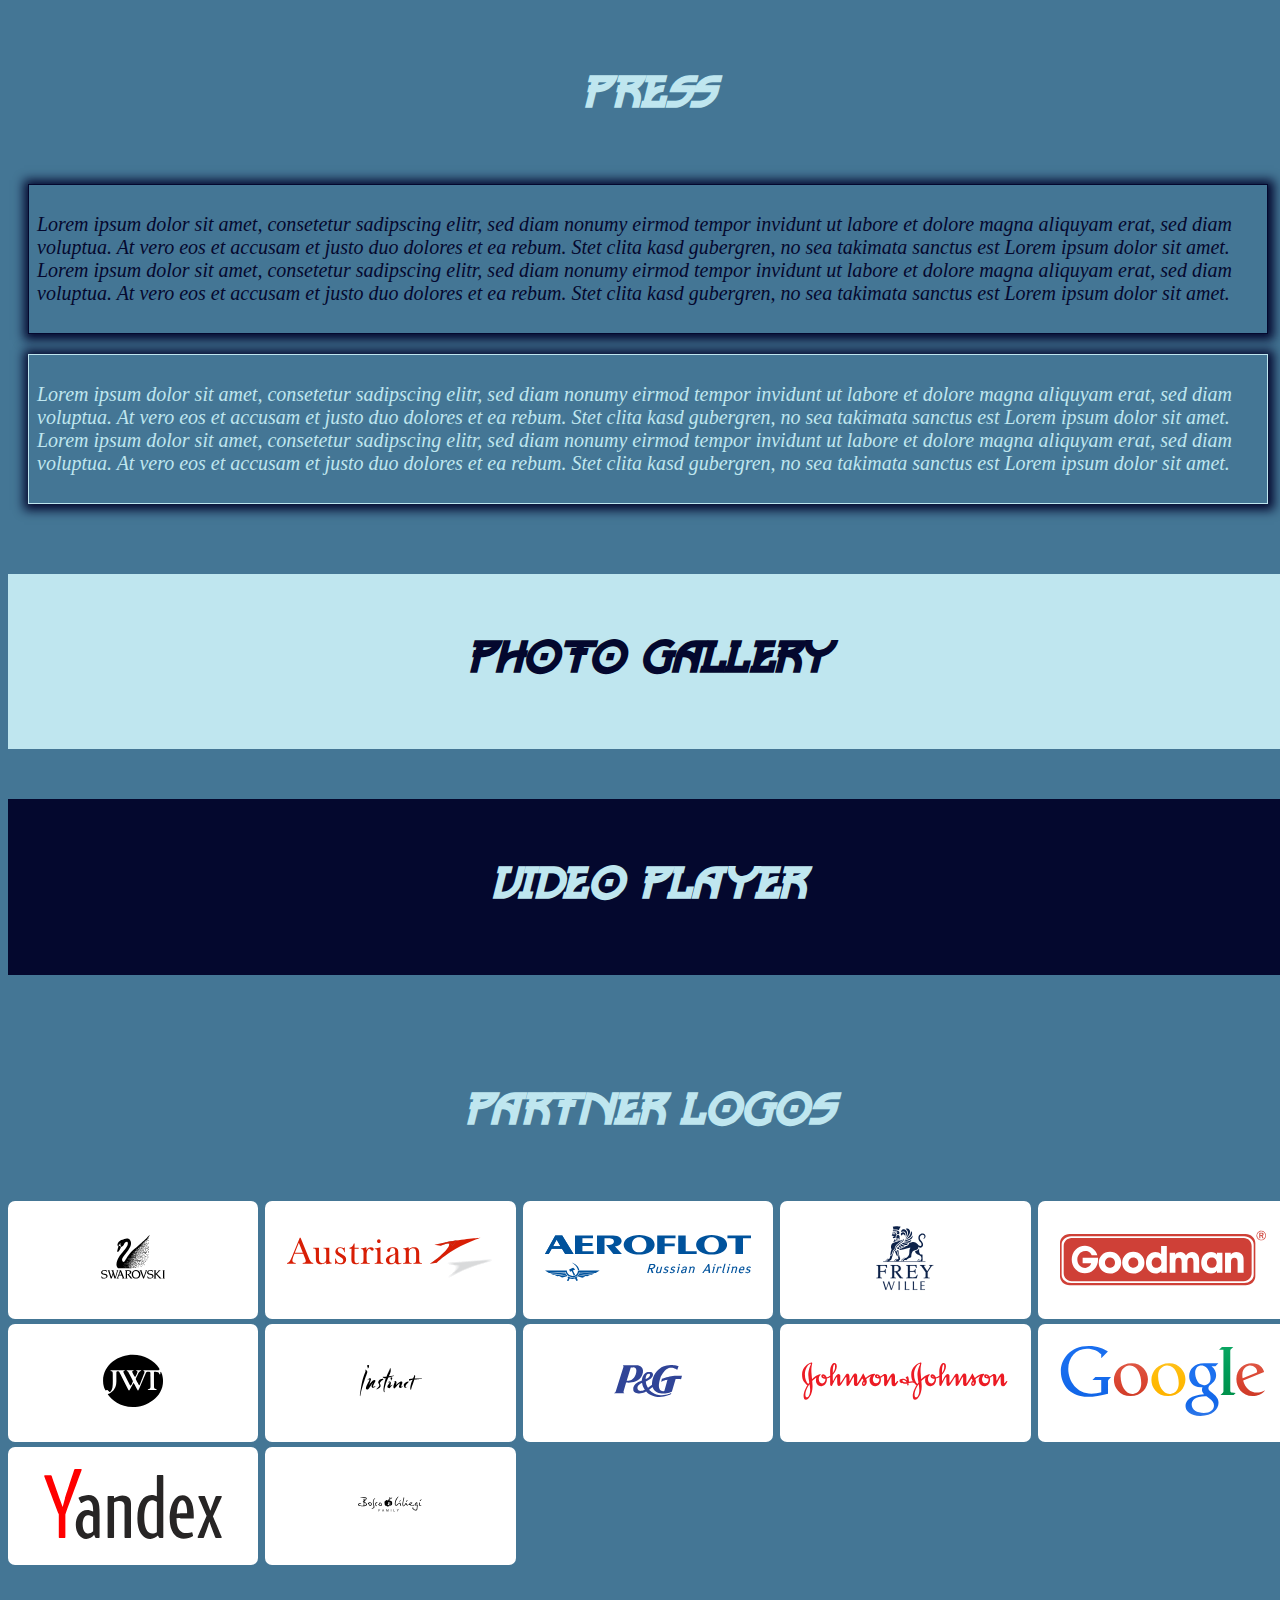
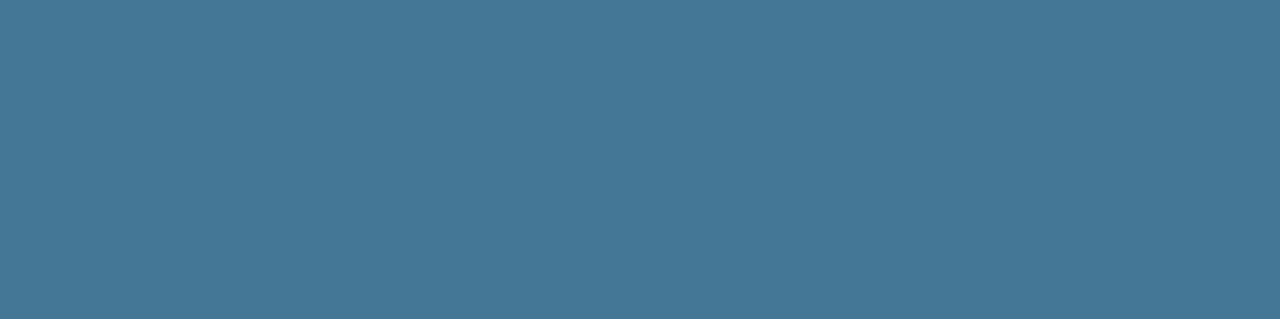
==== portfolio.html @ 3d84c5cb "Portfolio sections added" ====
<!DOCTYPE html>
<html lang="en">
  <head>
    <meta charset="UTF-8" />
    <meta http-equiv="X-UA-Compatible" content="IE=edge" />
    <meta
      name="viewport"
      content="width=device-width, initial-scale=1.0, shrink-to-fit=no"
    />
    <title>Portfolio</title>
    <link rel="stylesheet" href="assets/styles/normalise.css" />
    <link
      rel="stylesheet"
      href="https://cdn.jsdelivr.net/npm/bootstrap@4.5.3/dist/css/bootstrap.min.css"
      integrity="sha384-TX8t27EcRE3e/ihU7zmQxVncDAy5uIKz4rEkgIXeMed4M0jlfIDPvg6uqKI2xXr2"
      crossorigin="anonymous"
    />
    <link rel="stylesheet" href="./assets/styles/style_portfolio.css" />
  </head>
  <body>
    <header></header>
    <main>
      <section>
        <div class="main-section__block main-section__press-reviews">
          <h2>Press</h2>
          <div
            class="main-section__press-reviews_para main-section__press-reviews_para1"
          >
            <p>
              Lorem ipsum dolor sit amet, consetetur sadipscing elitr, sed diam
              nonumy eirmod tempor invidunt ut labore et dolore magna aliquyam
              erat, sed diam voluptua. At vero eos et accusam et justo duo
              dolores et ea rebum. Stet clita kasd gubergren, no sea takimata
              sanctus est Lorem ipsum dolor sit amet. Lorem ipsum dolor sit
              amet, consetetur sadipscing elitr, sed diam nonumy eirmod tempor
              invidunt ut labore et dolore magna aliquyam erat, sed diam
              voluptua. At vero eos et accusam et justo duo dolores et ea rebum.
              Stet clita kasd gubergren, no sea takimata sanctus est Lorem ipsum
              dolor sit amet.
            </p>
          </div>
          <div
            class="main-section__press-reviews_para main-section__press-reviews_para2"
          >
            <p>
              Lorem ipsum dolor sit amet, consetetur sadipscing elitr, sed diam
              nonumy eirmod tempor invidunt ut labore et dolore magna aliquyam
              erat, sed diam voluptua. At vero eos et accusam et justo duo
              dolores et ea rebum. Stet clita kasd gubergren, no sea takimata
              sanctus est Lorem ipsum dolor sit amet. Lorem ipsum dolor sit
              amet, consetetur sadipscing elitr, sed diam nonumy eirmod tempor
              invidunt ut labore et dolore magna aliquyam erat, sed diam
              voluptua. At vero eos et accusam et justo duo dolores et ea rebum.
              Stet clita kasd gubergren, no sea takimata sanctus est Lorem ipsum
              dolor sit amet.
            </p>
          </div>
        </div>
      </section>
      <section>
        <div class="main-section__block main-section__photo-gallery">
          <h2>Photo gallery</h2>
        </div>
      </section>
      <section>
        <div class="main-section__block main-section__video-player">
          <h2>Video player</h2>
        </div>
      </section>
      <section>
        <div class="main-section__block main-section__partners">
          <h2>Partner Logos</h2>
          <div class="main-section__partner-logos">
            <div class="main-section__partner-logo">
              <div>
                <object
                  class="main-section__logo main-section__logo_swarovski"
                  type="image/svg+xml"
                  data="assets/img/swarovski-1.svg"
                ></object>
              </div>
            </div>
            <div class="main-section__partner-logo">
              <div>
                <object
                  class="main-section__logo main-section__logo_austrian-airlines"
                  type="image/svg+xml"
                  data="assets/img/austrian-airlines-4.svg"
                ></object>
              </div>
            </div>
            <div class="main-section__partner-logo">
              <div>
                <object
                  class="main-section__logo main-section__logo_aeroflot"
                  type="image/svg+xml"
                  data="assets/img/aeroflot-russian-airlines-logo-en-.svg"
                ></object>
              </div>
            </div>
            <div class="main-section__partner-logo">
              <div>
                <object
                  class="main-section__logo main-section__logo_freywille"
                  type="image/svg+xml"
                  data="assets/img/Frey_Wille.svg"
                ></object>
              </div>
            </div>
            <div class="main-section__partner-logo">
              <div>
                <object
                  class="main-section__logo main-section__logo_goodman"
                  type="image/svg+xml"
                  data="assets/img/goodman-ac-1.svg"
                ></object>
              </div>
            </div>
            <div class="main-section__partner-logo">
              <div>
                <object
                  class="main-section__logo main-section__logo_jwt"
                  type="image/svg+xml"
                  data="assets/img/jwt.svg"
                ></object>
              </div>
            </div>
            <div class="main-section__partner-logo">
              <div>
                <object
                  class="main-section__logo main-section__logo_instinct"
                  type="image/svg+xml"
                  data="assets/img/instinct.svg"
                ></object>
              </div>
            </div>
            <div class="main-section__partner-logo">
              <div>
                <object
                  class="main-section__logo main-section__logo_p&g"
                  type="image/svg+xml"
                  data="assets/img/procter-gamble-1.svg"
                ></object>
              </div>
            </div>
            <div class="main-section__partner-logo">
              <div>
                <object
                  class="main-section__logo main-section__logo_j&j"
                  type="image/svg+xml"
                  data="assets/img/johnson-johnson-4.svg"
                ></object>
              </div>
            </div>
            <div class="main-section__partner-logo">
              <div>
                <object
                  class="main-section__logo main-section__logo_google"
                  type="image/svg+xml"
                  data="assets/img/google-1-1.svg"
                ></object>
              </div>
            </div>
            <div class="main-section__partner-logo">
              <div>
                <object
                  class="main-section__logo main-section__logo_yandex"
                  type="image/svg+xml"
                  data="assets/img/yandex-2.svg"
                ></object>
              </div>
            </div>
            <div class="main-section__partner-logo">
              <div>
                <object
                  class="main-section__logo main-section__logo_bosco-di-ciliegi"
                  type="image/svg+xml"
                  data="assets/img/bosco-di-ciliegi-family-77492.svg"
                ></object>
              </div>
            </div>
          </div>
        </div>
      </section>
    </main>
    <footer></footer>

    <script
      src="https://code.jquery.com/jquery-3.5.1.slim.min.js"
      integrity="sha384-DfXdz2htPH0lsSSs5nCTpuj/zy4C+OGpamoFVy38MVBnE+IbbVYUew+OrCXaRkfj"
      crossorigin="anonymous"
    ></script>
    <script
      src="https://cdn.jsdelivr.net/npm/bootstrap@4.5.3/dist/js/bootstrap.bundle.min.js"
      integrity="sha384-ho+j7jyWK8fNQe+A12Hb8AhRq26LrZ/JpcUGGOn+Y7RsweNrtN/tE3MoK7ZeZDyx"
      crossorigin="anonymous"
    ></script>
  </body>
</html>
---- assets/styles/style_portfolio.css ----
@font-face {
  font-family: "SanghaKali";
  font-style: normal;
  font-weight: 400;
  src: url("/assets/fonts/font/SanghaKali-Regular.woff2") format("woff2"),
    url("/assets/fonts/font/SanghaKali-Regular.woff") format("woff");
}

body {
  background-color: #447695;
}
h2 {
  font-family: "SanghaKali";
  font-size: 3em;
  line-height: 2em;
  text-transform: uppercase;
  font-style: italic;
  text-align: center;
}

.main-section__block {
  display: inline-block;
  width: 100vw;
  height: 100%;
  margin-bottom: 50px;
}
.main-section__press-reviews {
  color: #bfe6ef;
}
.main-section__photo-gallery {
  background-color: #bfe6ef;
  color: #04082e;
}
.main-section__video-player {
  background-color: #04082e;
  color: #bfe6ef;
}
.main-section__partners {
  color: #bfe6ef;
}

.main-section__partner-logos {
  display: grid;
  grid-template-columns: repeat(5, 1fr);
  grid-template-rows: repeat(5, 1fr);
  align-items: stretch;
  column-gap: 7px;
  row-gap: 5px;
  margin-bottom: 50px;
  margin-top: 40px;
}

.main-section__partner-logo {
  background: #ffffff;
  border-radius: 7px;
  padding: 22px;
}

.main-section__logo {
  width: 100%;
  height: 70px;
}

.main-section__press-reviews_para {
  margin: 20px;
  padding: 8px;
  font-style: italic;
  font-size: 20px;
  border: 1px solid #bfe6ef;
  box-shadow: 1px 1px 10px 5px #04082e;
}

.main-section__press-reviews_para1 {
  color: #04082e;
  border: 1px solid #04082e;
}
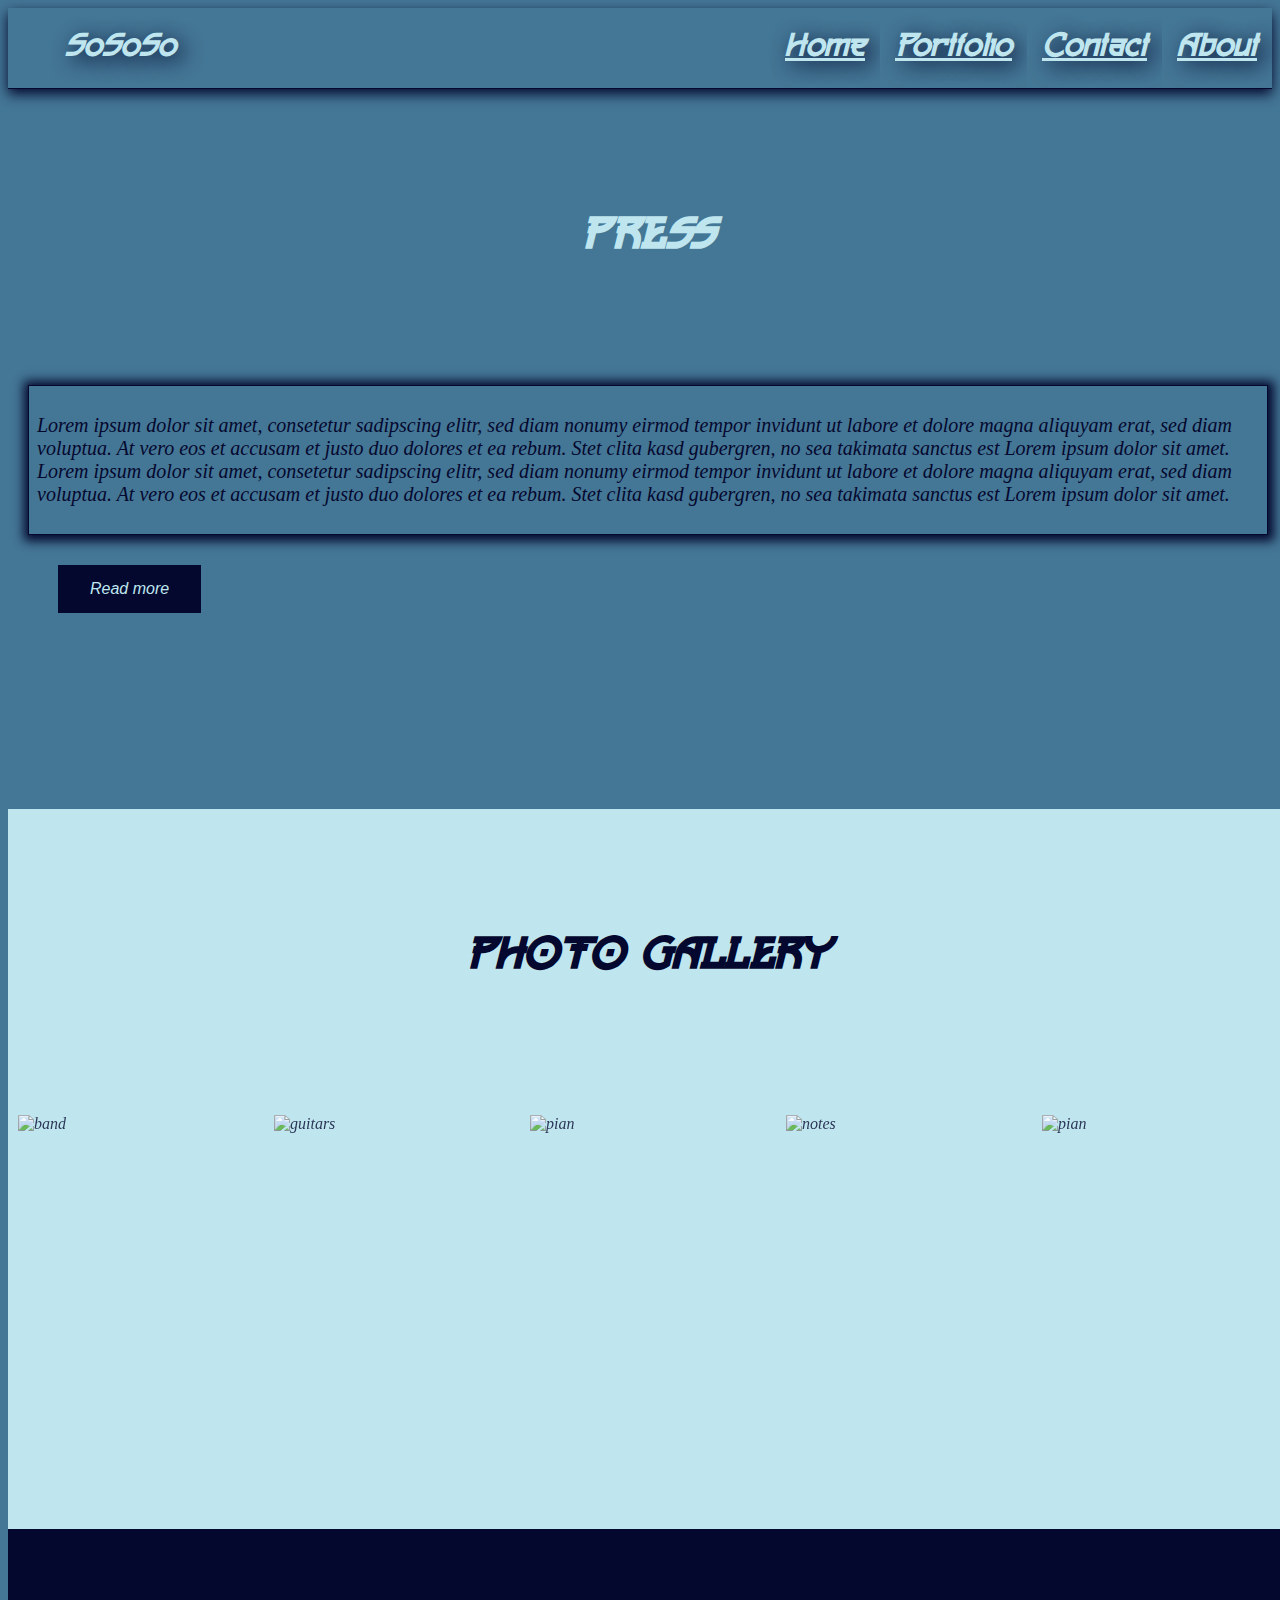
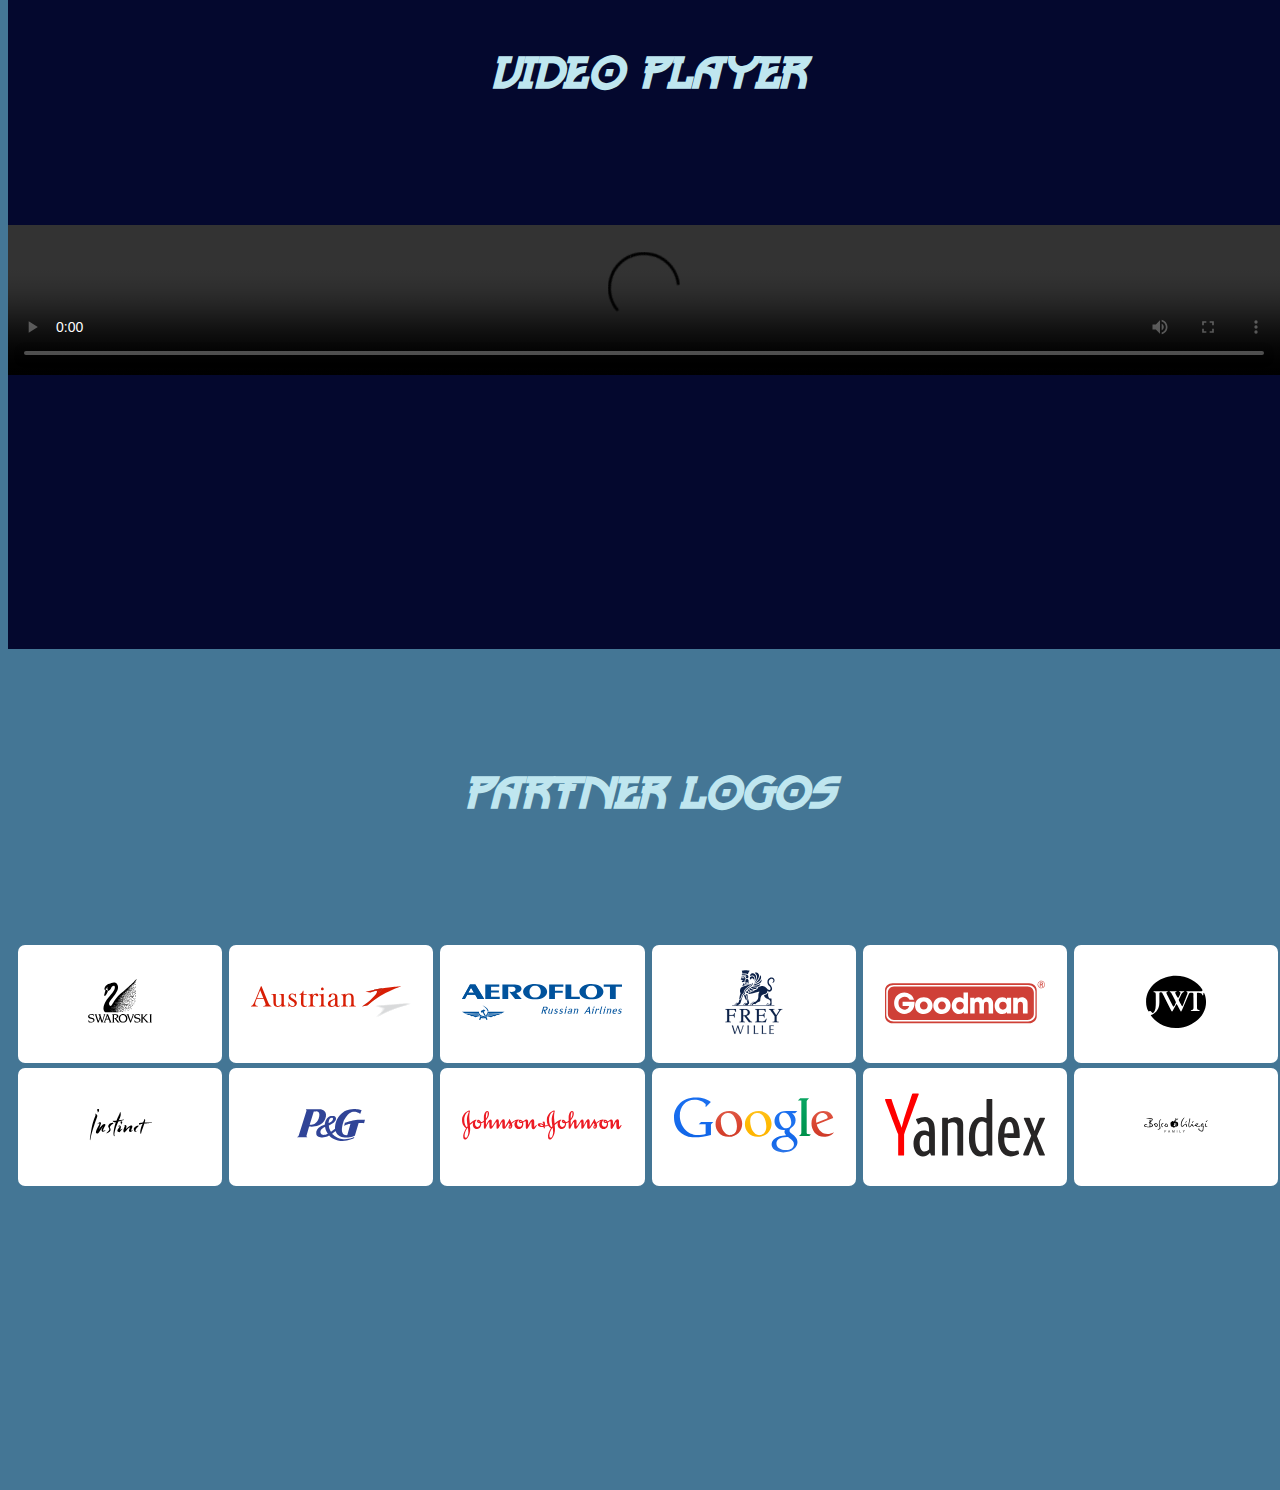
==== commit 2302a925: "Merge pull request #20 from NatashaElistratova/Anna-Ostanina" ====
--- a/portfolio.html
+++ b/portfolio.html
@@ -18,7 +18,16 @@
     <link rel="stylesheet" href="./assets/styles/style_portfolio.css" />
   </head>
   <body>
-    <header></header>
+    <header>
+        <div>
+          <div class="header__logo">SoSoSo</div> 
+        <ul class="header__navigation">
+          <li><a href="index.html">Home</a></li>
+          <li><a href="portfolio.html">Portfolio</a></li>
+          <li><a href="contact.asp">Contact</a></li>
+          <li><a href="about.asp">About</a></li>
+        </ul></div>
+    </header>
     <main>
       <section>
         <div class="main-section__block main-section__press-reviews">
@@ -38,8 +47,10 @@
               Stet clita kasd gubergren, no sea takimata sanctus est Lorem ipsum
               dolor sit amet.
             </p>
-          </div>
-          <div
+            
+          </div>
+          <button class="button" onclick="myFunctiontext()" id="myBtn">Read more</button>
+          <span id="dots">...</span><span id="more"><div
             class="main-section__press-reviews_para main-section__press-reviews_para2"
           >
             <p>
@@ -52,19 +63,70 @@
               invidunt ut labore et dolore magna aliquyam erat, sed diam
               voluptua. At vero eos et accusam et justo duo dolores et ea rebum.
               Stet clita kasd gubergren, no sea takimata sanctus est Lorem ipsum
-              dolor sit amet.
+              dolor sit amet.</span>
             </p>
-          </div>
+            
+          </div>
+         
         </div>
       </section>
       <section>
         <div class="main-section__block main-section__photo-gallery">
           <h2>Photo gallery</h2>
+          <div class="main-section__gallery_row">
+            <div class="main-section__gallery_column">
+              <img
+                src="assets/img/yannis-papanastasopoulos-yWF2LLan-_o-unsplash.jpg"
+                alt="band"
+                onclick="myFunction(this);"
+              />
+            </div>
+            <div class="main-section__gallery_column">
+              <img
+                src="assets/img/diego-catto-DI6ywiG5N0g-unsplash.jpg"
+                alt="guitars"
+                onclick="myFunction(this);"
+              />
+            </div>
+            <div class="main-section__gallery_column">
+              <img
+                src="assets/img/kyle-arcilla-hCuphhtCo9c-unsplash.jpg"
+                alt="pian"
+                onclick="myFunction(this);"
+              />
+            </div>
+            <div class="main-section__gallery_column">
+              <img
+                src="assets/img/marius-masalar-rPOmLGwai2w-unsplash.jpg"
+                alt="notes"
+                onclick="myFunction(this);"
+              />
+            </div>
+            <div class="main-section__gallery_column">
+              <img
+                src="assets/img/oscar-keys-ojVMh1QTVGY-unsplash.jpg"
+                alt="pian"
+                onclick="myFunction(this);"
+              />
+            </div>
+          </div>
+          <div class="main-section__gallery_container">
+            <span
+              onclick="this.parentElement.style.display='none'"
+              class="closebtn"
+              >&times;</span
+            >
+            <img id="expandedImg" style="width: 100%" />
+          </div>
         </div>
       </section>
       <section>
         <div class="main-section__block main-section__video-player">
           <h2>Video player</h2>
+          <video class="main-section__video" controls>
+            <source src="assets/video/pexels-pavel-danilyuk-7352111.mp4" type="video/mp4">
+            Your browser does not support the video tag.
+          </video>
         </div>
       </section>
       <section>
@@ -195,5 +257,6 @@
       integrity="sha384-ho+j7jyWK8fNQe+A12Hb8AhRq26LrZ/JpcUGGOn+Y7RsweNrtN/tE3MoK7ZeZDyx"
       crossorigin="anonymous"
     ></script>
+    <script src="/script.js"></script>
   </body>
 </html>
--- a/assets/styles/style_portfolio.css
+++ b/assets/styles/style_portfolio.css
@@ -9,7 +9,60 @@
 body {
   background-color: #447695;
 }
+
+* {
+  box-sizing: border-box;
+  font-style: italic;
+}
+
+ul {
+  list-style-type: none;
+  margin: 0;
+  padding: 0;
+}
+
+li {
+  float: left;
+}
+
+li a {
+  display: block;
+  padding: 15px;
+  background-color: #447695;
+  color: #bfe6ef;
+  font-size: 36px;
+  font-family: "SanghaKali";
+  text-shadow: 5px 5px 20px #04082e;
+  font-weight: 200;
+  line-height: 1.4;
+}
+li a:hover {
+  color: #eebd6b;
+  text-decoration: none;
+}
+
+.header__navigation {
+  display: flex;
+  flex-wrap: wrap;
+  justify-content: flex-end;
+  border-bottom: 1px solid #04082e;
+  box-shadow: 0px 5px 12px #04082e;
+}
+
+.header__logo {
+  color: #bfe6ef;
+  font-size: 36px;
+  font-weight: 200;
+  line-height: 1.4;
+  text-shadow: 5px 5px 20px #04082e;
+  font-family: "SanghaKali", sans-serif;
+  position: absolute;
+  left: 50px;
+  padding: 15px;
+}
+
 h2 {
+  margin: 100px;
   font-family: "SanghaKali";
   font-size: 3em;
   line-height: 2em;
@@ -19,10 +72,10 @@
 }
 
 .main-section__block {
+  min-height: 80vh;
   display: inline-block;
   width: 100vw;
   height: 100%;
-  margin-bottom: 50px;
 }
 .main-section__press-reviews {
   color: #bfe6ef;
@@ -41,8 +94,9 @@
 
 .main-section__partner-logos {
   display: grid;
-  grid-template-columns: repeat(5, 1fr);
-  grid-template-rows: repeat(5, 1fr);
+  margin: 10px;
+  grid-template-columns: repeat(6, 1fr);
+  grid-template-rows: repeat(4, 1fr);
   align-items: stretch;
   column-gap: 7px;
   row-gap: 5px;
@@ -63,6 +117,8 @@
 
 .main-section__press-reviews_para {
   margin: 20px;
+  margin-bottom: 30px;
+  margin-top: 30px;
   padding: 8px;
   font-style: italic;
   font-size: 20px;
@@ -74,3 +130,69 @@
   color: #04082e;
   border: 1px solid #04082e;
 }
+
+.main-section__press-reviews_para2 {
+  margin-bottom: 100px;
+}
+
+.main-section__gallery_column {
+  float: left;
+  width: 20%;
+  padding: 10px;
+}
+
+.main-section__gallery_column img {
+  width: 200px;
+  height: auto;
+  opacity: 0.8;
+  cursor: pointer;
+}
+
+.main-section__gallery_column img:hover {
+  opacity: 1;
+}
+
+.main-section__gallery_row:after {
+  content: "";
+  display: table;
+  clear: both;
+}
+
+.main-section__gallery_container {
+  position: relative;
+  display: none;
+}
+
+.closebtn {
+  position: absolute;
+  top: 10px;
+  right: 15px;
+  color: #bfe6ef;
+  font-size: 35px;
+  cursor: pointer;
+}
+
+#more {
+  display: none;
+}
+
+.button {
+  background-color: #04082e;
+  border: none;
+  font-style: italic;
+  color: #bfe6ef;
+  padding: 15px 32px;
+  text-align: center;
+  text-decoration: none;
+  display: inline-block;
+  font-size: 16px;
+  position: relative;
+  left: 50px;
+  margin-bottom: 30px;
+}
+
+.main-section__video {
+  width: 100%;
+  height: auto;
+  margin-bottom: 70px;
+}
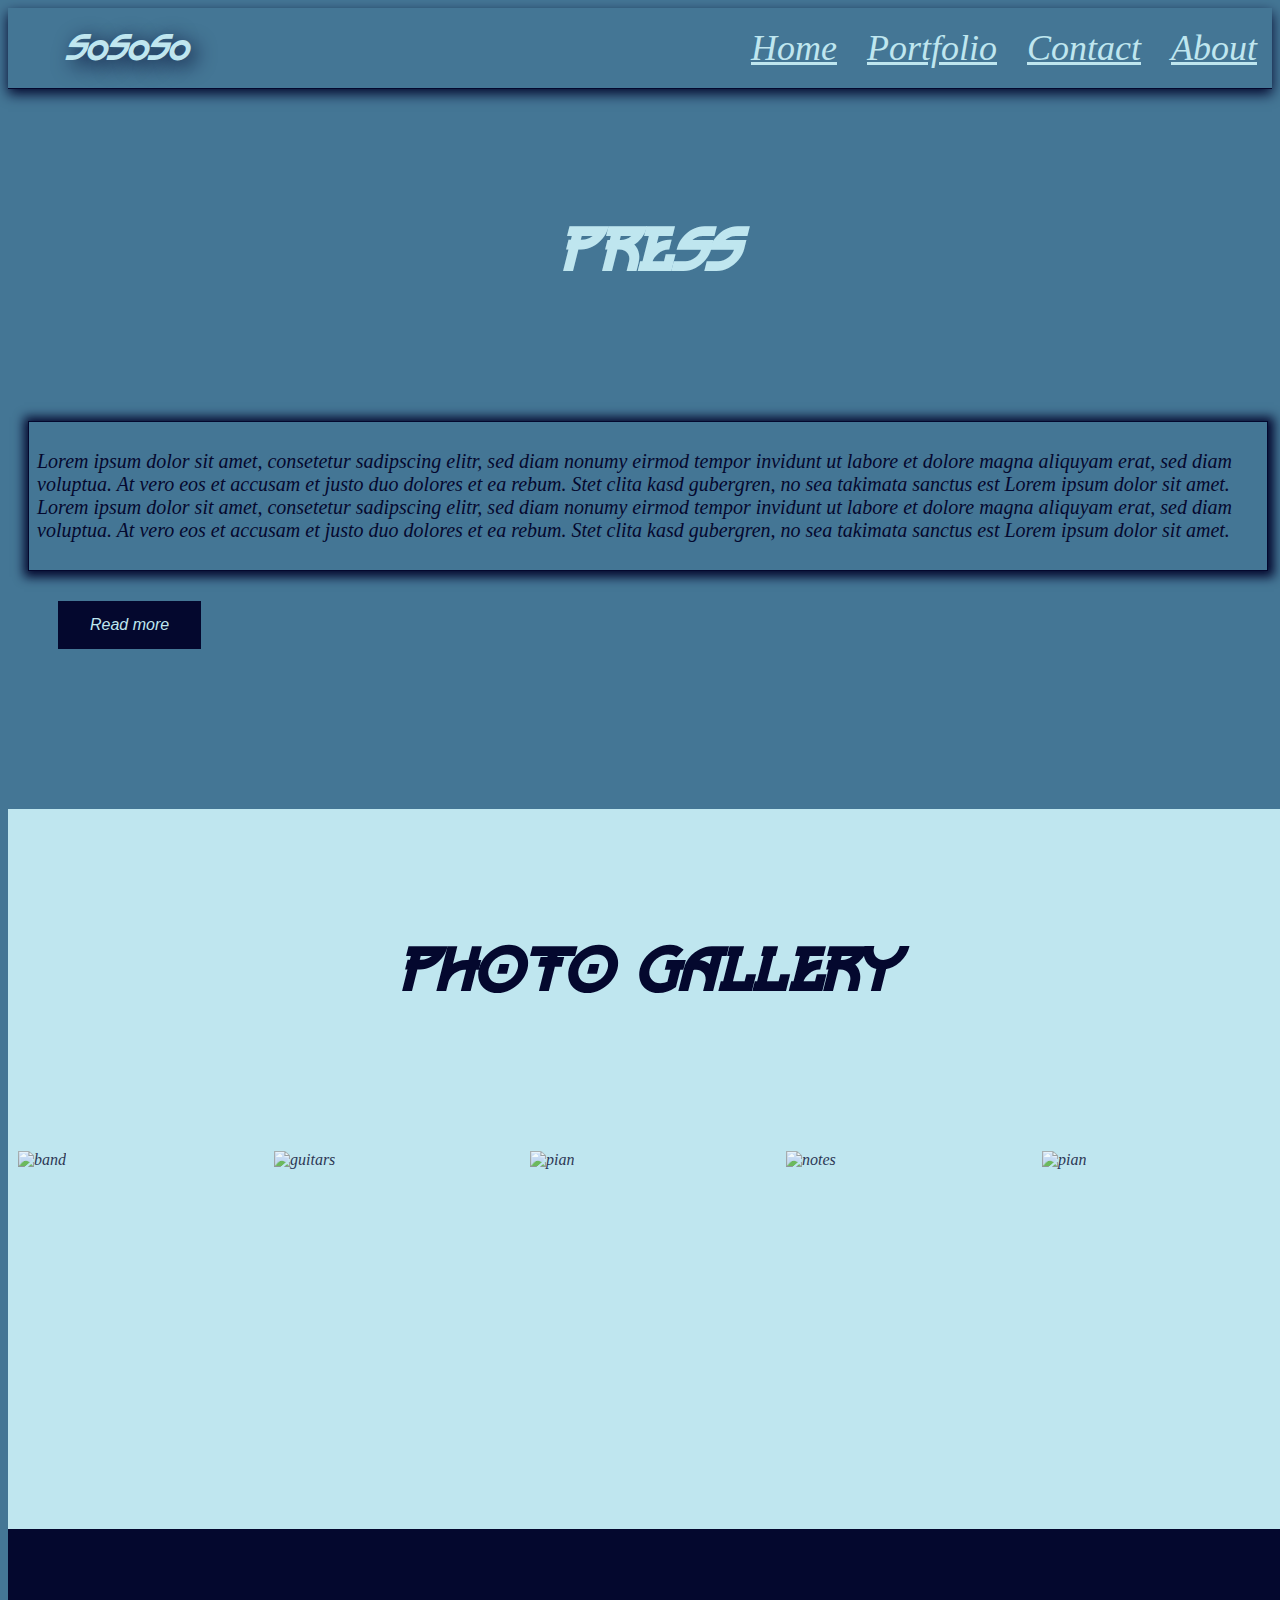
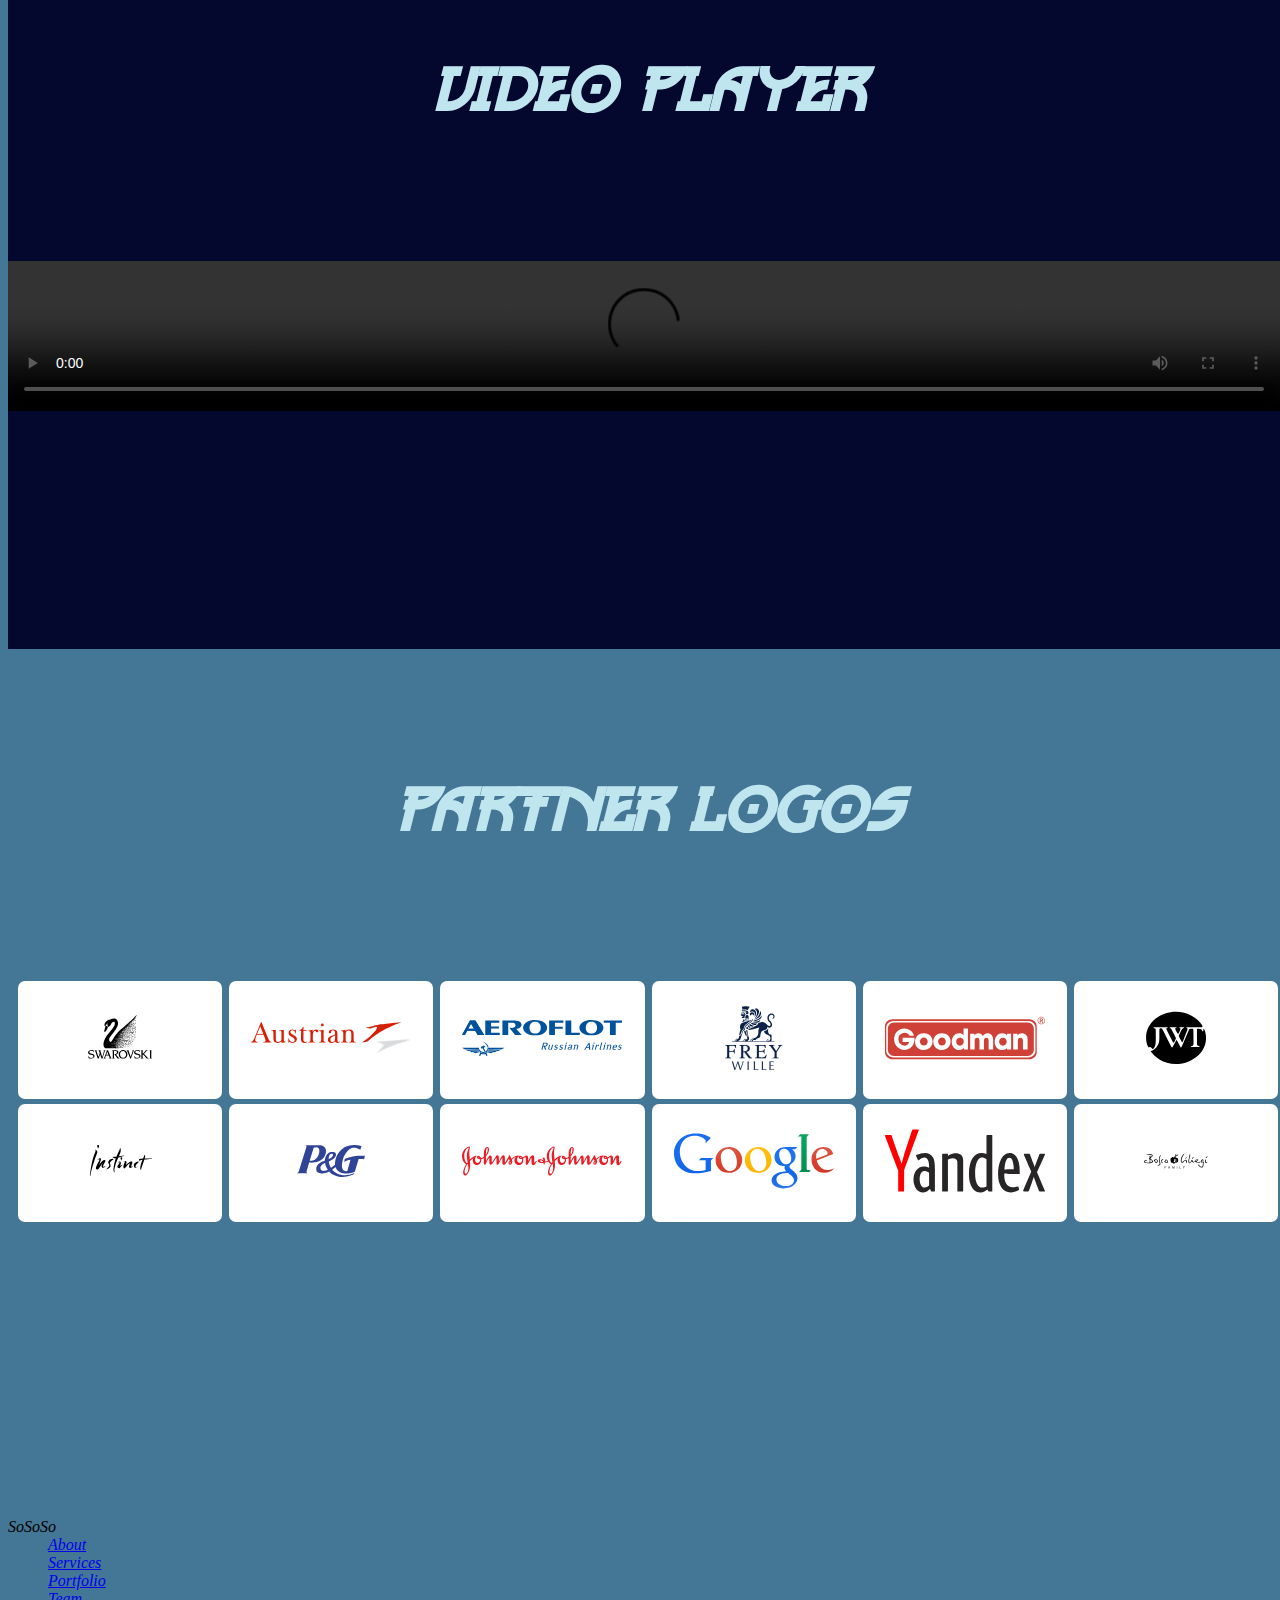
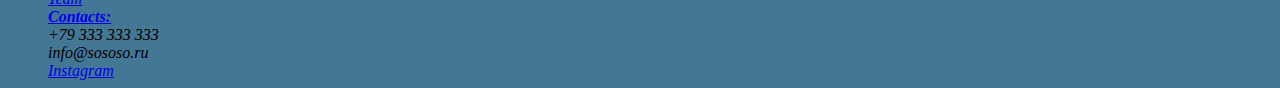
==== commit 4f24e47d: "missing div added" ====
--- a/portfolio.html
+++ b/portfolio.html
@@ -245,8 +245,31 @@
         </div>
       </section>
     </main>
-    <footer></footer>
-
+  <footer class="text-center pt-4 pt-md-5 border-top">
+              <div class="footer">
+        <div class="row">
+          <div class="col-12 col-md logo_footer">
+          SoSoSo
+            </div>
+          <div class="col-12 col-md">
+            <ul class="list-unstyled test-small">
+            <ol><a href="about.asp" class="footer-link">About</a></ol>
+              <ol><a href="services.asp" class="footer-link">Services</a></ol>
+              <ol><a href="portfolio.html" class="footer-link">Portfolio</a></ol>
+              <ol><a href="team.asp" class="footer-link">Team</a></ol>
+            </ul>
+          </div>
+          <div class="col-12 col-md">
+            <ul class="list-unstyled test-small">
+              <ol><a href="contact.asp" class="footer-link"><b>Contacts:</b></a></ol>
+              <ol>+79 333 333 333</ol>
+              <ol>info@sososo.ru</ol>
+              <ol><a href="https://www.instagram.com/" class="footer-link">Instagram</a></ol>
+            </ul>
+          </div>
+          </div>
+          </div>
+              </footer>
     <script
       src="https://code.jquery.com/jquery-3.5.1.slim.min.js"
       integrity="sha384-DfXdz2htPH0lsSSs5nCTpuj/zy4C+OGpamoFVy38MVBnE+IbbVYUew+OrCXaRkfj"
--- a/assets/styles/style_portfolio.css
+++ b/assets/styles/style_portfolio.css
@@ -31,8 +31,6 @@
   background-color: #447695;
   color: #bfe6ef;
   font-size: 36px;
-  font-family: "SanghaKali";
-  text-shadow: 5px 5px 20px #04082e;
   font-weight: 200;
   line-height: 1.4;
 }
@@ -51,7 +49,7 @@
 
 .header__logo {
   color: #bfe6ef;
-  font-size: 36px;
+  font-size: 40px;
   font-weight: 200;
   line-height: 1.4;
   text-shadow: 5px 5px 20px #04082e;
@@ -64,7 +62,7 @@
 h2 {
   margin: 100px;
   font-family: "SanghaKali";
-  font-size: 3em;
+  font-size: 66px;
   line-height: 2em;
   text-transform: uppercase;
   font-style: italic;
